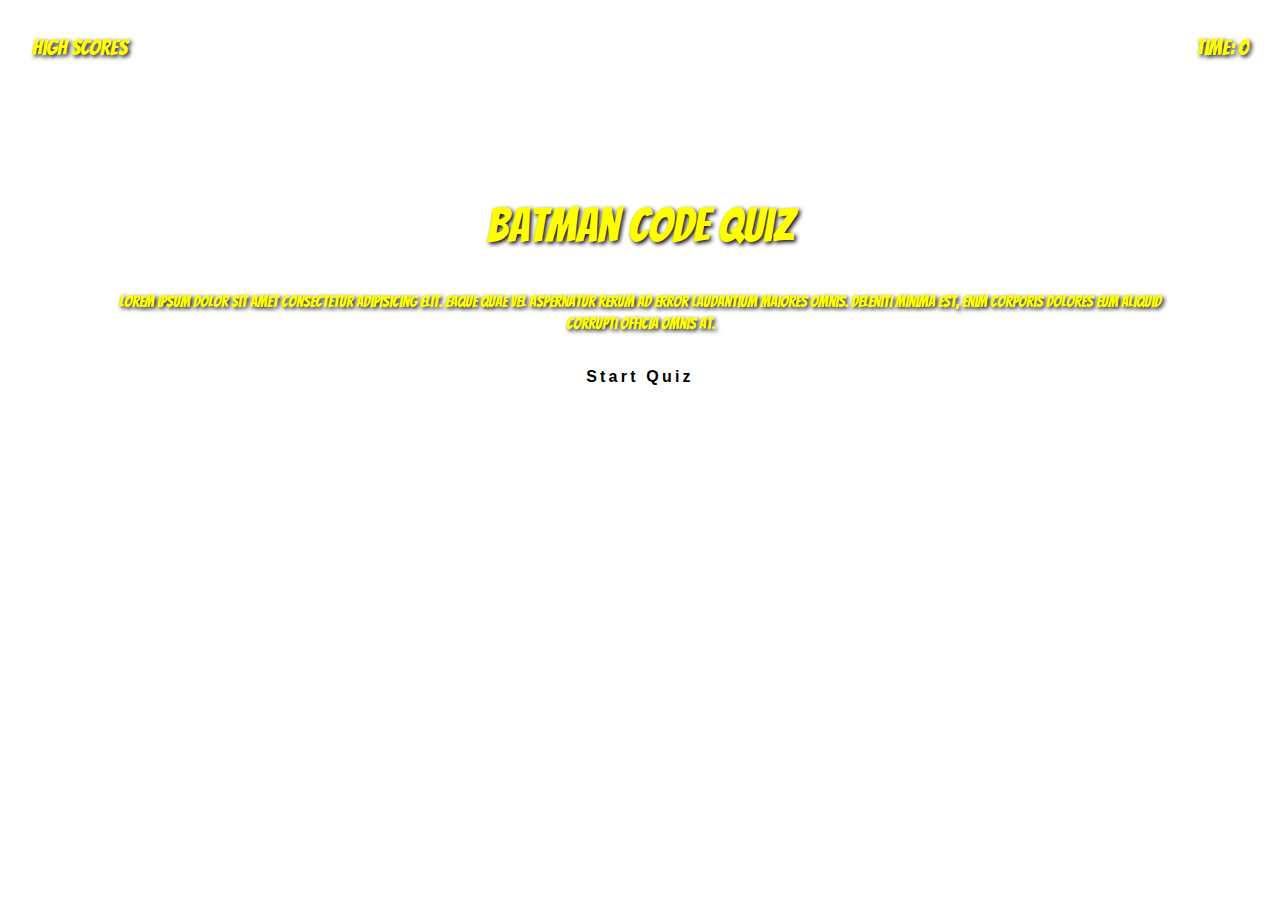
==== index.html @ 15c5b4ee "layout and boilerplate html" ====
<!DOCTYPE html>
<html lang="en">
  <head>
    <meta charset="UTF-8" />
    <meta http-equiv="X-UA-Compatible" content="IE=edge" />
    <meta name="viewport" content="width=device-width, initial-scale=1.0" />
    <link rel="preconnect" href="https://fonts.googleapis.com" />
    <link rel="preconnect" href="https://fonts.gstatic.com" crossorigin />
    <link
      href="https://fonts.googleapis.com/css2?family=Bangers&display=swap"
      rel="stylesheet"
    />
    <link rel="stylesheet" href="./assets/css/styles.css" />
    <title>Batman Code Quiz | Home</title>
  </head>
  <body>
    <header class="header">
      <nav class="nav-container">
        <div class="nav-item">
          <a href="./highscores.html">High Scores</a>
        </div>
        <div class="nav-item">Time: <span id="countdown">0</span></div>
      </nav>
    </header>

    <div id="alert-container"></div>

    <main class="main" id="main-container">
      <div class="container start-container" id="start-container">
        <h1 class="title">Batman Code Quiz</h1>
        <p>
          Lorem ipsum dolor sit amet consectetur adipisicing elit. Eaque quae
          vel aspernatur rerum ad error laudantium maiores omnis. Deleniti
          minima est, enim corporis dolores eum aliquid corrupti officia omnis
          at.
        </p>
        <div>
          <button class="btn" id="start-quiz">Start Quiz</button>
        </div>
      </div>
    </main>
    <script src="./assets/js/index.js"></script>
  </body>
</html>
---- assets/css/styles.css ----
:root {
  --alert-success-text: #0f5132;
  --alert-success-background: #d1e7dd;
  --alert-success-border: #badbcc;
  --alert-danger-text: #842029;
  --alert-danger-background: #f8d7da;
  --alert-danger-border: #f5c2c7;
}

* {
  box-sizing: border-box;
}

body {
  margin: 0;
  font-family: "Bangers", cursive;
  line-height: 1.4;
  font-size: 10px;
  color: yellow;
  text-shadow: 2px 2px 4px black;
}

.header {
  color: var(--lemon-meringue);
  font-size: 1.4rem;
  background-color: var(--prussian-blue);
}

.nav-container {
  display: flex;
  flex-direction: row;
  justify-content: space-between;
}

.nav-item {
  padding: 2rem;
}

.nav-item a {
  text-decoration: none;
  color: var(--lemon-meringue);
}

.main {
  font-size: 1rem;
}

.container {
  margin: 0 2rem;
  padding: 4rem;
}

.start-container {
  text-align: center;
}

.title {
  font-size: 3rem;
  font-weight: 400;
}

.btn {
  padding: 1rem 1.5rem;
  border: none;
  border-radius: 0.4rem;
  font-size: 1rem;
  letter-spacing: 0.2rem;
  font-weight: 600;
  background-color: var(--lemon-meringue);
  color: #000;
}

.btn:hover {
  background-color: var(--maximum-yellow-red);
  cursor: pointer;
  color: #fff;
}

.question-container {
  text-align: center;
}

.question {
  font-size: 1.2rem;
  font-weight: 400;
  margin-bottom: 4rem;
}

.options-container {
  display: flex;
  flex-direction: column;
  margin: 1rem 2rem;
}

.option-item {
  margin: 1rem 0;
  padding: 1rem;
  background-color: var(--prussian-blue);
  color: #fff;
  border: none;
  border-radius: 0.2rem;
  font-size: 1rem;
  letter-spacing: 0.1rem;
}

.option-item:hover {
  background-color: var(--maximum-yellow-red);
  cursor: pointer;
  color: #000;
}

.answer-alert {
  position: relative;
  padding: 1rem 1rem;
  margin-bottom: 1rem;
  border: 1px solid transparent;
  border-radius: 0.25rem;
}

.answer-alert-success {
  color: var(--alert-success-text);
  background-color: var(--alert-success-background);
  border-color: var(--alert-success-border);
}

.answer-alert-danger {
  color: var(--alert-danger-text);
  background-color: var(--alert-danger-background);
  border-color: var(--alert-danger-border);
}

.score-form {
  text-align: center;
  background-color: var(--prussian-blue);
  color: var(--lemon-meringue);
  margin-top: 4rem;
}

.form-container {
  display: flex;
  flex-direction: column;
}

.form-item {
  margin: 1rem 0;
}

.form-item input {
  padding: 1rem 0.5rem;
  font-size: 1rem;
  width: 75%;
}

.game-over {
  text-align: center;
  background-color: var(--prussian-blue);
  color: var(--lemon-meringue);
  margin-top: 4rem;
}

@media screen and (max-width: 576px) {
  .nav-container {
    flex-direction: column;
    align-items: center;
  }

  .container {
    margin: 4rem 1rem;
    padding: 2rem;
  }

  .form-item input {
    width: 100%;
  }
}
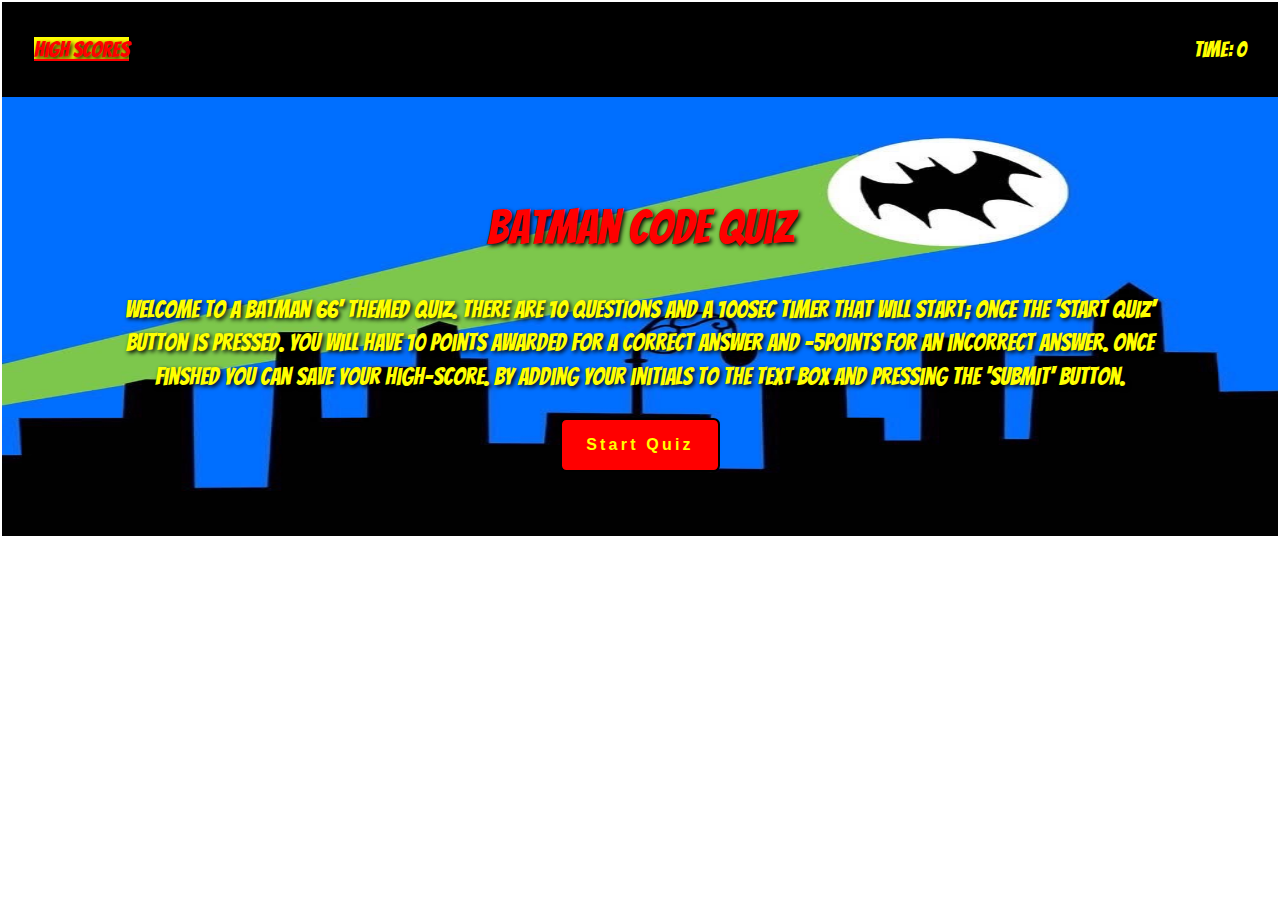
==== commit ba5088dc: "css" ====
--- a/index.html
+++ b/index.html
@@ -29,10 +29,11 @@
       <div class="container start-container" id="start-container">
         <h1 class="title">Batman Code Quiz</h1>
         <p>
-          Lorem ipsum dolor sit amet consectetur adipisicing elit. Eaque quae
-          vel aspernatur rerum ad error laudantium maiores omnis. Deleniti
-          minima est, enim corporis dolores eum aliquid corrupti officia omnis
-          at.
+          Welcome to a Batman 66' themed Quiz. There are 10 questions and a
+          100sec timer that will Start; once the 'START QUIZ' button is pressed.
+          You will have 10 points awarded for a correct answer and -5points for
+          an incorrect answer. Once finshed you can save your high-score. By
+          adding your initials to the text box and pressing the 'SUBMIT' button.
         </p>
         <div>
           <button class="btn" id="start-quiz">Start Quiz</button>
--- a/assets/css/styles.css
+++ b/assets/css/styles.css
@@ -1,10 +1,10 @@
 :root {
-  --alert-success-text: #0f5132;
-  --alert-success-background: #d1e7dd;
-  --alert-success-border: #badbcc;
-  --alert-danger-text: #842029;
-  --alert-danger-background: #f8d7da;
-  --alert-danger-border: #f5c2c7;
+  --alert-success-text: red;
+  --alert-success-background: green;
+  --alert-success-border: green;
+  --alert-danger-text: green;
+  --alert-danger-background: red;
+  --alert-danger-border: red;
 }
 
 * {
@@ -12,7 +12,7 @@
 }
 
 body {
-  margin: 0;
+  margin: 2px;
   font-family: "Bangers", cursive;
   line-height: 1.4;
   font-size: 10px;
@@ -20,10 +20,26 @@
   text-shadow: 2px 2px 4px black;
 }
 
+h1 {
+  color: red;
+}
+
+p {
+  font-size: x-large;
+}
+
+#title {
+  font-size: x-large;
+}
+
+.options {
+  font-size: x-large;
+}
+
 .header {
-  color: var(--lemon-meringue);
+  color: yellow;
   font-size: 1.4rem;
-  background-color: var(--prussian-blue);
+  background-color: black;
 }
 
 .nav-container {
@@ -34,20 +50,33 @@
 
 .nav-item {
   padding: 2rem;
+  color: yellow
 }
 
 .nav-item a {
-  text-decoration: none;
-  color: var(--lemon-meringue);
+  background-color: yellow;
+  cursor: pointer;
+  color:red;
+}
+
+.nav-item a:hover {
+  background-color: red;
+  cursor: pointer;
+  color:yellow;
 }
 
 .main {
   font-size: 1rem;
+  background-image: url(/assets/images/batman-background-quiz.jpeg);
+  background-repeat: round;
+  margin: 0;
+  display: block;
+  display: flex;
 }
 
 .container {
   margin: 0 2rem;
-  padding: 4rem;
+  padding: 4rem;  
 }
 
 .start-container {
@@ -61,19 +90,19 @@
 
 .btn {
   padding: 1rem 1.5rem;
-  border: none;
   border-radius: 0.4rem;
   font-size: 1rem;
   letter-spacing: 0.2rem;
   font-weight: 600;
-  background-color: var(--lemon-meringue);
-  color: #000;
+  background-color: red;
+  border-style: solid;
+  color:yellow;
 }
 
 .btn:hover {
-  background-color: var(--maximum-yellow-red);
-  cursor: pointer;
-  color: #fff;
+  background-color: yellow;
+  cursor: pointer;
+  color: red;
 }
 
 .question-container {
@@ -95,18 +124,18 @@
 .option-item {
   margin: 1rem 0;
   padding: 1rem;
-  background-color: var(--prussian-blue);
-  color: #fff;
-  border: none;
+  background-color: red;
+  color: yellow;
+  border-color: black;
   border-radius: 0.2rem;
   font-size: 1rem;
   letter-spacing: 0.1rem;
 }
 
 .option-item:hover {
-  background-color: var(--maximum-yellow-red);
-  cursor: pointer;
-  color: #000;
+  background-color:yellow;
+  cursor: pointer;
+  color: red;
 }
 
 .answer-alert {
@@ -118,7 +147,10 @@
 }
 
 .answer-alert-success {
-  color: var(--alert-success-text);
+  color: var(--alerdisplay: flex;
+  flex-direction: row;
+  justify-content: space-between;
+};
   background-color: var(--alert-success-background);
   border-color: var(--alert-success-border);
 }
@@ -131,8 +163,8 @@
 
 .score-form {
   text-align: center;
-  background-color: var(--prussian-blue);
-  color: var(--lemon-meringue);
+  background-color:yellow;
+  color: red;
   margin-top: 4rem;
 }
 
@@ -147,15 +179,15 @@
 
 .form-item input {
   padding: 1rem 0.5rem;
-  font-size: 1rem;
+  font-size: 4rem;
   width: 75%;
 }
 
 .game-over {
   text-align: center;
-  background-color: var(--prussian-blue);
-  color: var(--lemon-meringue);
+  background-color: yellow;
   margin-top: 4rem;
+  color: red;
 }
 
 @media screen and (max-width: 576px) {
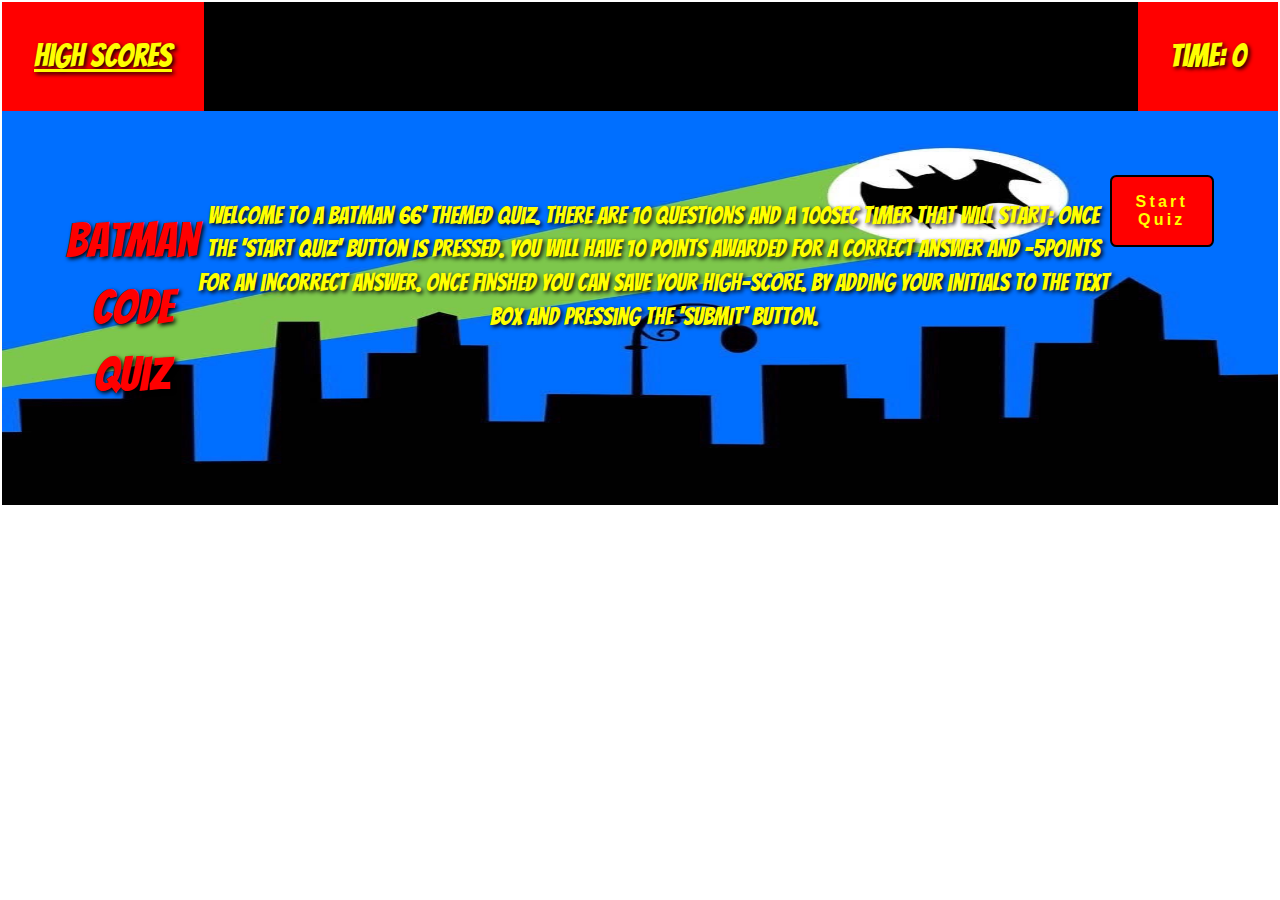
==== commit 6a346103: "layout changes" ====
--- a/index.html
+++ b/index.html
@@ -27,14 +27,19 @@
 
     <main class="main" id="main-container">
       <div class="container start-container" id="start-container">
-        <h1 class="title">Batman Code Quiz</h1>
-        <p>
-          Welcome to a Batman 66' themed Quiz. There are 10 questions and a
-          100sec timer that will Start; once the 'START QUIZ' button is pressed.
-          You will have 10 points awarded for a correct answer and -5points for
-          an incorrect answer. Once finshed you can save your high-score. By
-          adding your initials to the text box and pressing the 'SUBMIT' button.
-        </p>
+        <div>
+          <h1 class="title">Batman Code Quiz</h1>
+        </div>
+        <div>
+          <p>
+            Welcome to a Batman 66' themed Quiz. There are 10 questions and a
+            100sec timer that will Start; once the 'START QUIZ' button is
+            pressed. You will have 10 points awarded for a correct answer and
+            -5points for an incorrect answer. Once finshed you can save your
+            high-score. By adding your initials to the text box and pressing the
+            'SUBMIT' button.
+          </p>
+        </div>
         <div>
           <button class="btn" id="start-quiz">Start Quiz</button>
         </div>
--- a/assets/css/styles.css
+++ b/assets/css/styles.css
@@ -1,10 +1,12 @@
 :root {
-  --alert-success-text: red;
+  --mmain-yellow: yellow;
+  --main-red: red;
+  --alert-success-text: white;
   --alert-success-background: green;
-  --alert-success-border: green;
-  --alert-danger-text: green;
+  --alert-success-border: black;
+  --alert-danger-text: white;
   --alert-danger-background: red;
-  --alert-danger-border: red;
+  --alert-danger-border: black;
 }
 
 * {
@@ -24,6 +26,11 @@
   color: red;
 }
 
+h2 {
+  color: yellow;
+  font-size: 2rem;
+}
+
 p {
   font-size: x-large;
 }
@@ -34,11 +41,12 @@
 
 .options {
   font-size: x-large;
+  text-align: center;
 }
 
 .header {
   color: yellow;
-  font-size: 1.4rem;
+  font-size: 2rem;
   background-color: black;
 }
 
@@ -50,19 +58,21 @@
 
 .nav-item {
   padding: 2rem;
-  color: yellow
+  color: yellow;
+  background-color: red;
 }
 
 .nav-item a {
+  background-color: red;
+  cursor: pointer;
+  color:yellow;
+  font-size: 2rem;
+}
+
+.nav-item a:hover {
   background-color: yellow;
   cursor: pointer;
   color:red;
-}
-
-.nav-item a:hover {
-  background-color: red;
-  cursor: pointer;
-  color:yellow;
 }
 
 .main {
@@ -74,6 +84,15 @@
   display: flex;
 }
 
+.main-container {
+  font-size: 1rem;
+  background-image: url(/assets/images/batman-background-quiz.jpeg);
+  background-repeat: round;
+  margin: 0;
+  display: block;
+  display: flex;
+}
+
 .container {
   margin: 0 2rem;
   padding: 4rem;  
@@ -81,11 +100,17 @@
 
 .start-container {
   text-align: center;
+  background-image: url(/assets/images/batman-background-quiz.jpeg);
+  background-repeat: round;
+  margin: 0;
+  display: block;
+  display: flex;
 }
 
 .title {
   font-size: 3rem;
   font-weight: 400;
+  text-align: center;
 }
 
 .btn {
@@ -110,7 +135,7 @@
 }
 
 .question {
-  font-size: 1.2rem;
+  font-size: 3rem;
   font-weight: 400;
   margin-bottom: 4rem;
 }
@@ -128,7 +153,7 @@
   color: yellow;
   border-color: black;
   border-radius: 0.2rem;
-  font-size: 1rem;
+  font-size: 2rem;
   letter-spacing: 0.1rem;
 }
 
@@ -171,6 +196,7 @@
 .form-container {
   display: flex;
   flex-direction: column;
+  background-color: red;
 }
 
 .form-item {
@@ -187,7 +213,8 @@
   text-align: center;
   background-color: yellow;
   margin-top: 4rem;
-  color: red;
+  background-color: red;
+  font-size: 4rem;
 }
 
 @media screen and (max-width: 576px) {
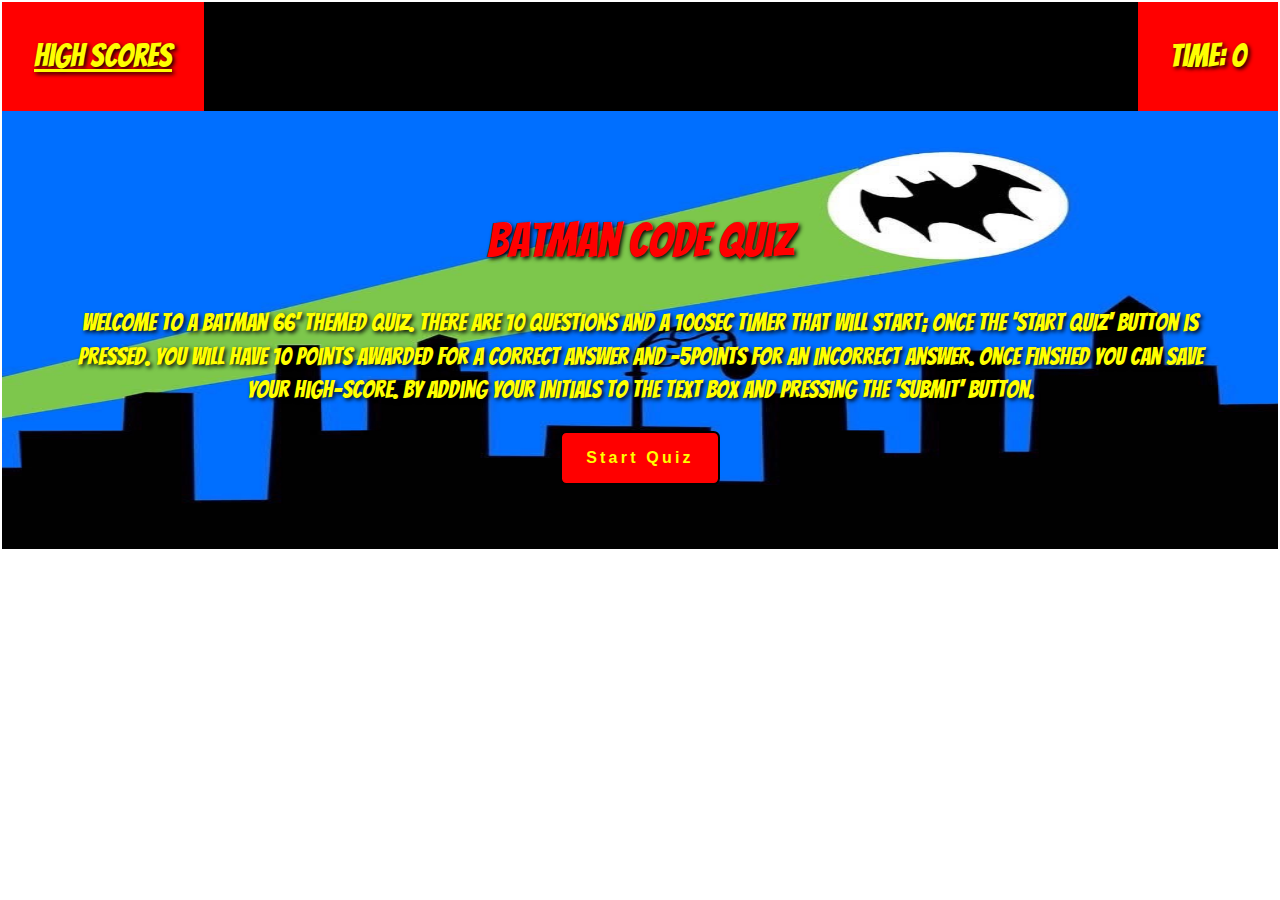
==== commit 1350d72d: "syntax error p tag" ====
--- a/index.html
+++ b/index.html
@@ -29,7 +29,6 @@
       <div class="container start-container" id="start-container">
         <div>
           <h1 class="title">Batman Code Quiz</h1>
-        </div>
         <div>
           <p>
             Welcome to a Batman 66' themed Quiz. There are 10 questions and a
@@ -39,7 +38,7 @@
             high-score. By adding your initials to the text box and pressing the
             'SUBMIT' button.
           </p>
-        </div>
+          </div>
         <div>
           <button class="btn" id="start-quiz">Start Quiz</button>
         </div>
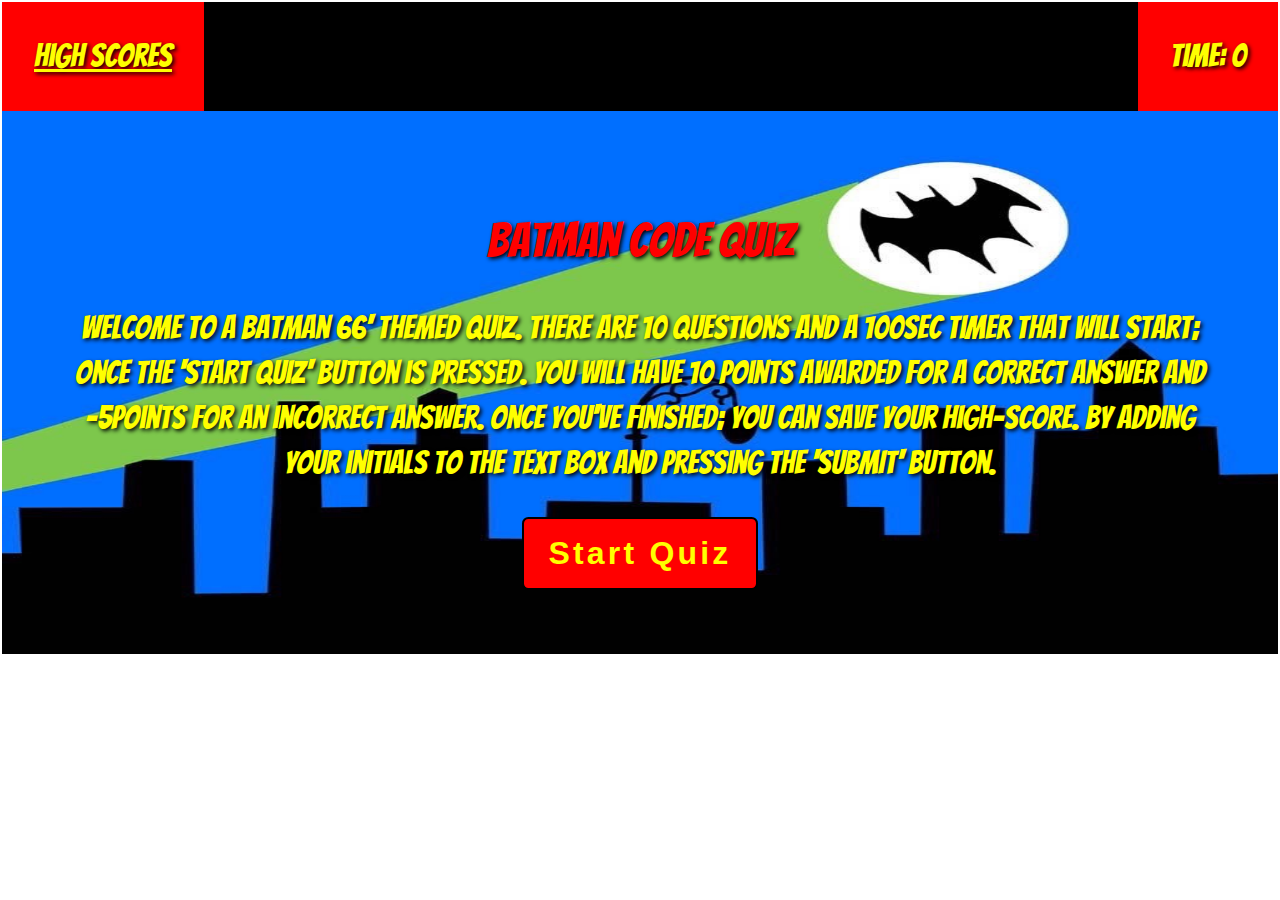
==== commit b62f656a: "updated readme" ====
--- a/index.html
+++ b/index.html
@@ -4,8 +4,6 @@
     <meta charset="UTF-8" />
     <meta http-equiv="X-UA-Compatible" content="IE=edge" />
     <meta name="viewport" content="width=device-width, initial-scale=1.0" />
-    <link rel="preconnect" href="https://fonts.googleapis.com" />
-    <link rel="preconnect" href="https://fonts.gstatic.com" crossorigin />
     <link
       href="https://fonts.googleapis.com/css2?family=Bangers&display=swap"
       rel="stylesheet"
@@ -34,7 +32,7 @@
             Welcome to a Batman 66' themed Quiz. There are 10 questions and a
             100sec timer that will Start; once the 'START QUIZ' button is
             pressed. You will have 10 points awarded for a correct answer and
-            -5points for an incorrect answer. Once finshed you can save your
+            -5points for an incorrect answer. Once you've finished; you can save your
             high-score. By adding your initials to the text box and pressing the
             'SUBMIT' button.
           </p>
--- a/assets/css/styles.css
+++ b/assets/css/styles.css
@@ -1,5 +1,5 @@
 :root {
-  --mmain-yellow: yellow;
+  --main-yellow: yellow;
   --main-red: red;
   --alert-success-text: white;
   --alert-success-background: green;
@@ -32,7 +32,7 @@
 }
 
 p {
-  font-size: x-large;
+  font-size: 1.5;
 }
 
 #title {
@@ -65,18 +65,18 @@
 .nav-item a {
   background-color: red;
   cursor: pointer;
-  color:yellow;
+  color: yellow;
   font-size: 2rem;
 }
 
 .nav-item a:hover {
   background-color: yellow;
   cursor: pointer;
-  color:red;
+  color: red;
 }
 
 .main {
-  font-size: 1rem;
+  font-size: 2rem;
   background-image: url(/assets/images/batman-background-quiz.jpeg);
   background-repeat: round;
   margin: 0;
@@ -95,7 +95,7 @@
 
 .container {
   margin: 0 2rem;
-  padding: 4rem;  
+  padding: 4rem;
 }
 
 .start-container {
@@ -116,12 +116,12 @@
 .btn {
   padding: 1rem 1.5rem;
   border-radius: 0.4rem;
-  font-size: 1rem;
+  font-size: 2rem;
   letter-spacing: 0.2rem;
   font-weight: 600;
   background-color: red;
   border-style: solid;
-  color:yellow;
+  color: yellow;
 }
 
 .btn:hover {
@@ -158,7 +158,7 @@
 }
 
 .option-item:hover {
-  background-color:yellow;
+  background-color: yellow;
   cursor: pointer;
   color: red;
 }
@@ -167,15 +167,12 @@
   position: relative;
   padding: 1rem 1rem;
   margin-bottom: 1rem;
-  border: 1px solid transparent;
+  border: 1px solid;
   border-radius: 0.25rem;
 }
 
 .answer-alert-success {
-  color: var(--alerdisplay: flex;
-  flex-direction: row;
-  justify-content: space-between;
-};
+  color: var(--alert-success-text);
   background-color: var(--alert-success-background);
   border-color: var(--alert-success-border);
 }
@@ -188,8 +185,8 @@
 
 .score-form {
   text-align: center;
-  background-color:yellow;
-  color: red;
+  background-color: var(--main-red);
+  color: var(--main-yellow);
   margin-top: 4rem;
 }
 
@@ -206,7 +203,7 @@
 .form-item input {
   padding: 1rem 0.5rem;
   font-size: 4rem;
-  width: 75%;
+  width: 100%;
 }
 
 .game-over {
